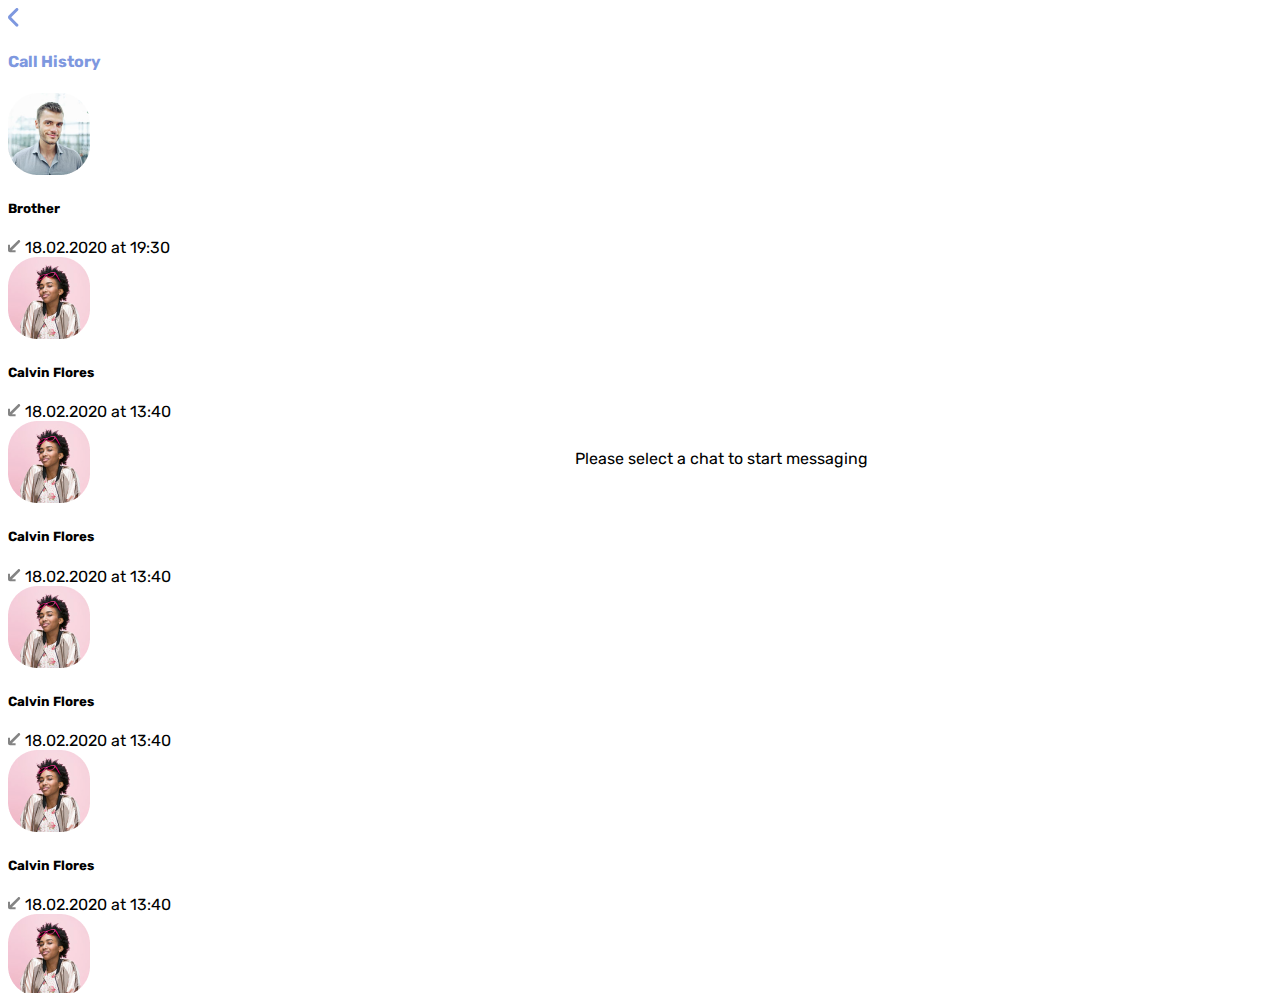
==== call_history.html @ b07d41be "Adding chat list & call history" ====
<!doctype html>
<html lang="en">
  <head>
    <!-- Required meta tags -->
    <meta charset="utf-8">
    <meta name="viewport" content="width=device-width, initial-scale=1">
    <!-- Bootstrap CSS -->
    <link href="https://cdn.jsdelivr.net/npm/bootstrap@5.0.0-beta2/dist/css/bootstrap.min.css" rel="stylesheet" integrity="sha384-BmbxuPwQa2lc/FVzBcNJ7UAyJxM6wuqIj61tLrc4wSX0szH/Ev+nYRRuWlolflfl" crossorigin="anonymous">
    <link href="style/style.css" rel="stylesheet"/>
    <meta name="description" content="call history page">
    <title>Call History</title>
  </head>
  <body class="bg-light overflow-hidden">
    <section class="container-fluid">
        <div class="row">
            <aside class="col-md-3 px-4 side bg-white py-3">
                <div class="d-flex align-items-center mb-3 mt-3">
                    <a href="chatlist.html" class='ps-0 float-md-start btn-lg back-btn'><img src="./style/images/back.svg" alt="..."/></a>
                    <h4 class="flex-grow-1 text-center text-purple mt-2">Call History</h4>
                </div>
                <div class="list">
                <div class="d-flex-grow-1 row my-3">
                    <div class="col-4">
                        <img src="./style/images/photos/photo2.png" class="img-fluid" alt="..."/>
                    </div>
                    <div class="col-8">
                        <div class="d-flex align-items-start row">
                            <h5 class="fw-bold text-lg-start">Brother</h5>
                            <span class="flex-grow-1 text-muted text-sm-start"><img src="style/images/Union.svg" class="img-fluid" alt="..."/> 18.02.2020 at 19:30</span>
                        </div>
                    </div>
                </div>
                <div class="d-flex-grow-1 row my-3">
                    <div class="col-4">
                        <img src="./style/images/photos/photo1.png" class="img-fluid" alt="..."/>
                    </div>
                    <div class="col-8">
                        <div class="d-flex align-items-start row">
                            <h5 class="fw-bold text-lg-start">Calvin Flores</h5>
                            <span class="flex-grow-1 text-danger text-sm-start"><img src="style/images/Union.svg" class="img-fluid" alt="..."/> 18.02.2020 at 13:40</span>
                        </div>
                    </div>
                </div>
                <div class="d-flex-grow-1 row my-3">
                    <div class="col-4">
                        <img src="./style/images/photos/photo1.png" class="img-fluid" alt="..."/>
                    </div>
                    <div class="col-8">
                        <div class="d-flex align-items-start row">
                            <h5 class="fw-bold text-lg-start">Calvin Flores</h5>
                            <span class="flex-grow-1 text-danger text-sm-start"><img src="style/images/Union.svg" class="img-fluid" alt="..."/> 18.02.2020 at 13:40</span>
                        </div>
                    </div>
                </div>
                <div class="d-flex-grow-1 row my-3">
                    <div class="col-4">
                        <img src="./style/images/photos/photo1.png" class="img-fluid" alt="..."/>
                    </div>
                    <div class="col-8">
                        <div class="d-flex align-items-start row">
                            <h5 class="fw-bold text-lg-start">Calvin Flores</h5>
                            <span class="flex-grow-1 text-danger text-sm-start"><img src="style/images/Union.svg" class="img-fluid" alt="..."/> 18.02.2020 at 13:40</span>
                        </div>
                    </div>
                </div>
                <div class="d-flex-grow-1 row my-3">
                    <div class="col-4">
                        <img src="./style/images/photos/photo1.png" class="img-fluid" alt="..."/>
                    </div>
                    <div class="col-8">
                        <div class="d-flex align-items-start row">
                            <h5 class="fw-bold text-lg-start">Calvin Flores</h5>
                            <span class="flex-grow-1 text-danger text-sm-start"><img src="style/images/Union.svg" class="img-fluid" alt="..."/> 18.02.2020 at 13:40</span>
                        </div>
                    </div>
                </div>
                <div class="d-flex-grow-1 row my-3">
                    <div class="col-4">
                        <img src="./style/images/photos/photo1.png" class="img-fluid" alt="..."/>
                    </div>
                    <div class="col-8">
                        <div class="d-flex align-items-start row">
                            <h5 class="fw-bold text-lg-start">Calvin Flores</h5>
                            <span class="flex-grow-1 text-danger text-sm-start"><img src="style/images/Union.svg" class="img-fluid" alt="..."/> 18.02.2020 at 13:40</span>
                        </div>
                    </div>
                </div>
                <div class="d-flex-grow-1 row my-3">
                    <div class="col-4">
                        <img src="./style/images/photos/photo1.png" class="img-fluid" alt="..."/>
                    </div>
                    <div class="col-8">
                        <div class="d-flex align-items-start row">
                            <h5 class="fw-bold text-lg-start">Calvin Flores</h5>
                            <span class="flex-grow-1 text-danger text-sm-start"><img src="style/images/Union.svg" class="img-fluid" alt="..."/> 18.02.2020 at 13:40</span>
                        </div>
                    </div>
                </div>
                <div class="d-flex-grow-1 row my-3">
                    <div class="col-4">
                        <img src="./style/images/photos/photo1.png" class="img-fluid" alt="..."/>
                    </div>
                    <div class="col-8">
                        <div class="d-flex align-items-start row">
                            <h5 class="fw-bold text-lg-start">Calvin Flores</h5>
                            <span class="flex-grow-1 text-danger text-sm-start"><img src="style/images/Union.svg" class="img-fluid" alt="..."/> 18.02.2020 at 13:40</span>
                        </div>
                    </div>
                </div>
            </div>
            </aside>
            <main class="col-md-9">
                <div class="splashscreen">
                    <span class="text-muted">Please select a chat to start messaging</span>
                </div>
            </main>
        </div>
    </section>
    <!-- <section class="container-fluid">
      <div class="row justify-content-center">
        <form class="auth card bg-white p-5 shadow-sm col-md-4">
            <div class="d-flex align-items-center my-1">
                <a href="./login.html" class='ps-0 float-md-start btn-lg back-btn' title="login page"><img src="./style/images/back.svg" alt="..."/></a>
                <h4 class="flex-grow-1 text-center text-purple">Forgot Password</h4>
            </div>
          <span class="text-start my-4">You’ll get messages soon on your e-mail </span>
          <div class="mb-5">
            <label for="exampleInputEmail1" class="form-text">Email</label>
            <input type="email" class="form-control input-line" id="exampleInputEmail1" aria-describedby="emailHelp" name="email">
          </div>
          <div class="d-grid gap-2">
            <button class="btn btn-lg btn-purple mb-1 rounded-pill my-3 py-3" type="button" name="send">Send</button>
          </div>
        </form>
      </div>
    </section> -->
    <!-- Option 1: Bootstrap Bundle with Popper -->
    <script src="https://cdn.jsdelivr.net/npm/bootstrap@5.0.0-beta2/dist/js/bootstrap.bundle.min.js" integrity="sha384-b5kHyXgcpbZJO/tY9Ul7kGkf1S0CWuKcCD38l8YkeH8z8QjE0GmW1gYU5S9FOnJ0" crossorigin="anonymous"></script>
    <!-- Option 2: Separate Popper and Bootstrap JS -->
    <!--
    <script src="https://cdn.jsdelivr.net/npm/@popperjs/core@2.6.0/dist/umd/popper.min.js" integrity="sha384-KsvD1yqQ1/1+IA7gi3P0tyJcT3vR+NdBTt13hSJ2lnve8agRGXTTyNaBYmCR/Nwi" crossorigin="anonymous"></script>
    <script src="https://cdn.jsdelivr.net/npm/bootstrap@5.0.0-beta2/dist/js/bootstrap.min.js" integrity="sha384-nsg8ua9HAw1y0W1btsyWgBklPnCUAFLuTMS2G72MMONqmOymq585AcH49TLBQObG" crossorigin="anonymous"></script>
    -->
  </body>
</html>
---- style/style.css ----
@import url('https://fonts.googleapis.com/css2?family=Rubik:wght@400;600&display=swap');
/* variable color root */
:root{
    --purple : #7E98DF;
    --lightpurple :#99b0f0;
}

/* Set font pada content di body */
body{
    font-family: 'Rubik', sans-serif;
}

/* background color purple */
.bg-purple{
    background-color: var(--purple);
}

/* Splash screen */
.splashscreen{
	display: flex;
    align-items: center;
    justify-content: center;
    height: 100vh;
}

.list{
    overflow-y: auto;
    max-height: 100vh;
}

.list::-webkit-scrollbar{
    display: none;
}
/* navigation active */
.active{
    background-color: var(--purple);
    width: 50%;
    border-radius: 50px;
}

/* form register, form login, form forgot password */
.auth{
    margin-top: 5vh;
    margin-bottom: 5vh;
    border-radius: 20px;
    min-height: 100vh;
    border: none;
}

/* input field line */
.input-line {
    width: 100%;
    background-color: transparent;
    border-radius: 0;
    outline: none;
    outline-style: none;
    border-top: none;
    border-left: none;
    border-right: none;
    border-bottom: solid #000000 1px;
    padding: 1vh 10px;
}

/* efek input password */
.password{
    letter-spacing: 0.5em;
}

/* styling icon back */
.back-btn{
    z-index: 1;
    outline: none;
    border: none;
    background: none;
    cursor: pointer;
    color: var(--purple);
}

/* styling icon eye*/
.toogle-btn{
    position: relative;
    z-index: 1;
    float: right;
    outline: none;
    border: none;
    background: none;
    top: -40px;
    cursor: pointer;
    padding: 0;
    margin: 0;
}
/* styling side */
.side{
    float: left;
    min-height: 100vh;
}
article{
 min-height: 100vh;
}
/* styling text color purple */
.text-purple{
    color: var(--purple);
    text-decoration: none;
}

/* button bakcground purple */
.btn-purple{
    color: white;
    background-color: var(--purple);
    transition: 1.0s;
    font-weight: 600;
}

/* button outline purple */
.btn-outline-purple{
    color: var(--purple);
    border: 1px solid var(--purple);
    transition: 1.0s;
    font-weight: 600;
}

.text-danger{
    fill: red;
}

/* input-line focus */
input.input-line:focus{
    outline: 0 !important;
    box-shadow: none !important;
    background: none !important;
}

/* button outline purple hover */
.btn-outline-purple:hover{
    color: white;
    background-color: var(--purple);
}

/* button puprle hover */
.btn-purple:hover{
    color: black;
    background-color: var(--lightpurple);
}

/* media on layar 1024 pixel */
@media (max-width: 1024px){
    .auth{
        margin: 0;
        padding: 0;
        min-height: 100vh;
        min-width: 60vw;
        border-radius: 0px;
        overflow: hidden;
    }
}
/* media on layar maximal 768 pixel */
@media (max-width: 720px){
    main{
        display: none;
    }
}
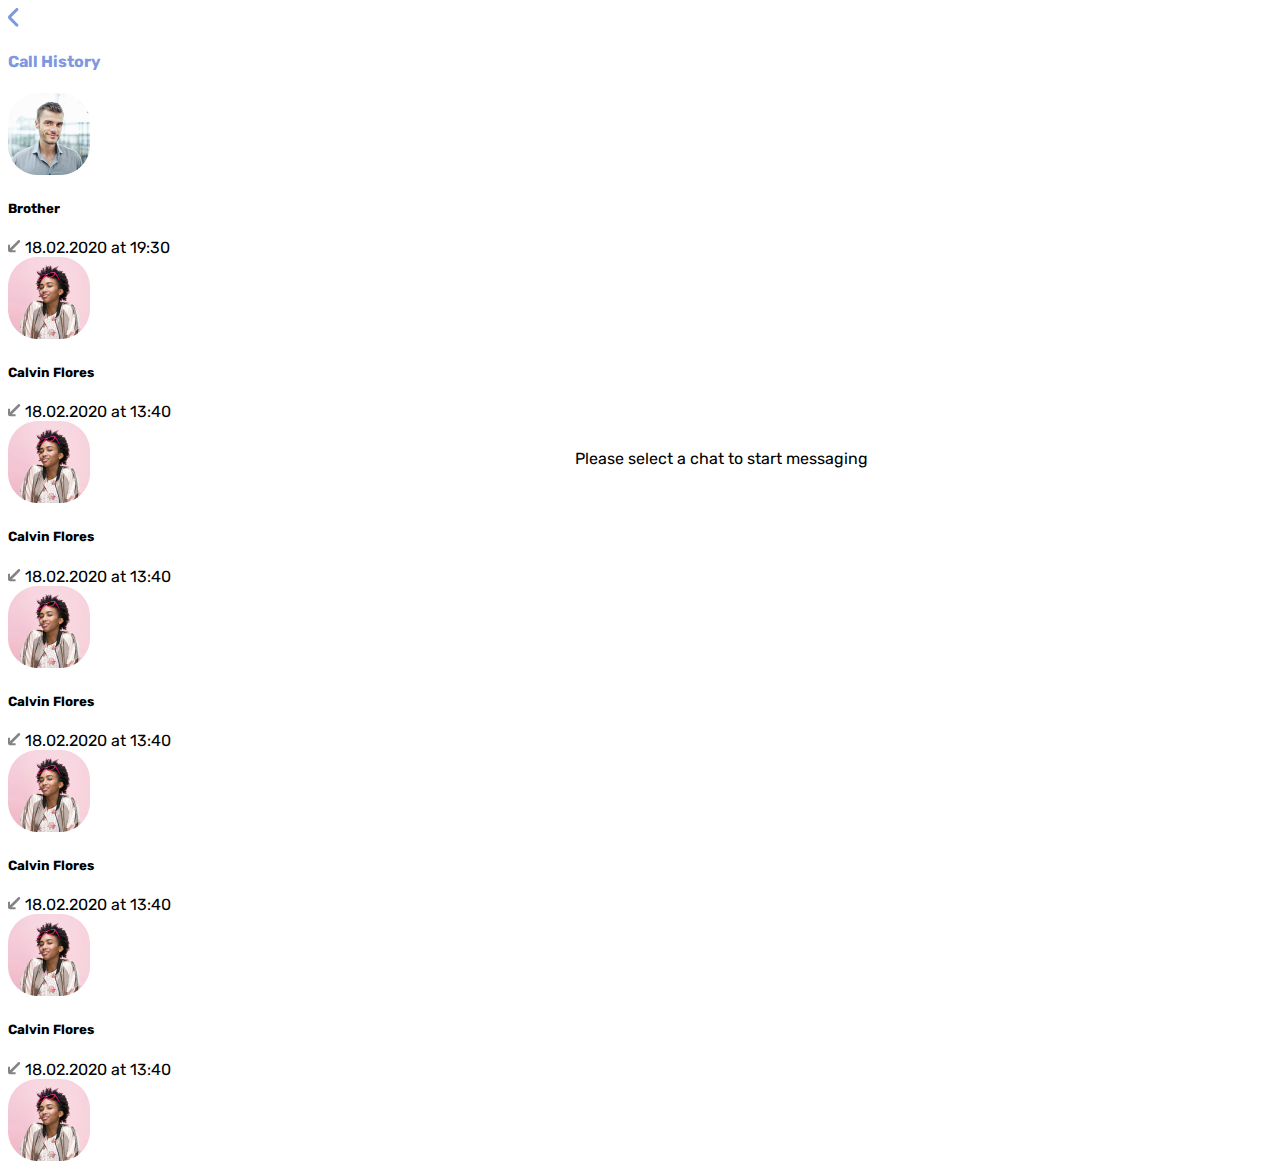
==== commit 12852a9a: "update login register dll." ====
--- a/call_history.html
+++ b/call_history.html
@@ -4,8 +4,11 @@
     <!-- Required meta tags -->
     <meta charset="utf-8">
     <meta name="viewport" content="width=device-width, initial-scale=1">
-    <!-- Bootstrap CSS -->
+    <!-- Bootstrap CDN CSS -->
     <link href="https://cdn.jsdelivr.net/npm/bootstrap@5.0.0-beta2/dist/css/bootstrap.min.css" rel="stylesheet" integrity="sha384-BmbxuPwQa2lc/FVzBcNJ7UAyJxM6wuqIj61tLrc4wSX0szH/Ev+nYRRuWlolflfl" crossorigin="anonymous">
+    <!-- internal bootstrap css -->
+    <link href="style/bootstrap/css/bootstrap.min.css" rel="stylesheet"/>
+    
     <link href="style/style.css" rel="stylesheet"/>
     <meta name="description" content="call history page">
     <title>Call History</title>
@@ -116,30 +119,9 @@
             </main>
         </div>
     </section>
-    <!-- <section class="container-fluid">
-      <div class="row justify-content-center">
-        <form class="auth card bg-white p-5 shadow-sm col-md-4">
-            <div class="d-flex align-items-center my-1">
-                <a href="./login.html" class='ps-0 float-md-start btn-lg back-btn' title="login page"><img src="./style/images/back.svg" alt="..."/></a>
-                <h4 class="flex-grow-1 text-center text-purple">Forgot Password</h4>
-            </div>
-          <span class="text-start my-4">You’ll get messages soon on your e-mail </span>
-          <div class="mb-5">
-            <label for="exampleInputEmail1" class="form-text">Email</label>
-            <input type="email" class="form-control input-line" id="exampleInputEmail1" aria-describedby="emailHelp" name="email">
-          </div>
-          <div class="d-grid gap-2">
-            <button class="btn btn-lg btn-purple mb-1 rounded-pill my-3 py-3" type="button" name="send">Send</button>
-          </div>
-        </form>
-      </div>
-    </section> -->
-    <!-- Option 1: Bootstrap Bundle with Popper -->
+    <!-- Option 1: Bootstrap Bundle with Popper CDN -->
     <script src="https://cdn.jsdelivr.net/npm/bootstrap@5.0.0-beta2/dist/js/bootstrap.bundle.min.js" integrity="sha384-b5kHyXgcpbZJO/tY9Ul7kGkf1S0CWuKcCD38l8YkeH8z8QjE0GmW1gYU5S9FOnJ0" crossorigin="anonymous"></script>
-    <!-- Option 2: Separate Popper and Bootstrap JS -->
-    <!--
-    <script src="https://cdn.jsdelivr.net/npm/@popperjs/core@2.6.0/dist/umd/popper.min.js" integrity="sha384-KsvD1yqQ1/1+IA7gi3P0tyJcT3vR+NdBTt13hSJ2lnve8agRGXTTyNaBYmCR/Nwi" crossorigin="anonymous"></script>
-    <script src="https://cdn.jsdelivr.net/npm/bootstrap@5.0.0-beta2/dist/js/bootstrap.min.js" integrity="sha384-nsg8ua9HAw1y0W1btsyWgBklPnCUAFLuTMS2G72MMONqmOymq585AcH49TLBQObG" crossorigin="anonymous"></script>
-    -->
+    <!-- Option1: Bootstrap Bundle with Popper Internal-->
+    <script src="style/bootstrap/js/bootstrap.bundle.min.js" integrity="sha384-b5kHyXgcpbZJO/tY9Ul7kGkf1S0CWuKcCD38l8YkeH8z8QjE0GmW1gYU5S9FOnJ0" crossorigin="anonymous"></script>
   </body>
 </html>--- a/style/style.css
+++ b/style/style.css
@@ -15,6 +15,10 @@
     background-color: var(--purple);
 }
 
+.icon{
+    margin: 0;
+    padding: 0;
+}
 /* Splash screen */
 .splashscreen{
 	display: flex;
@@ -26,6 +30,7 @@
 .list{
     overflow-y: auto;
     max-height: 100vh;
+    padding-bottom: 20vh;
 }
 
 .list::-webkit-scrollbar{
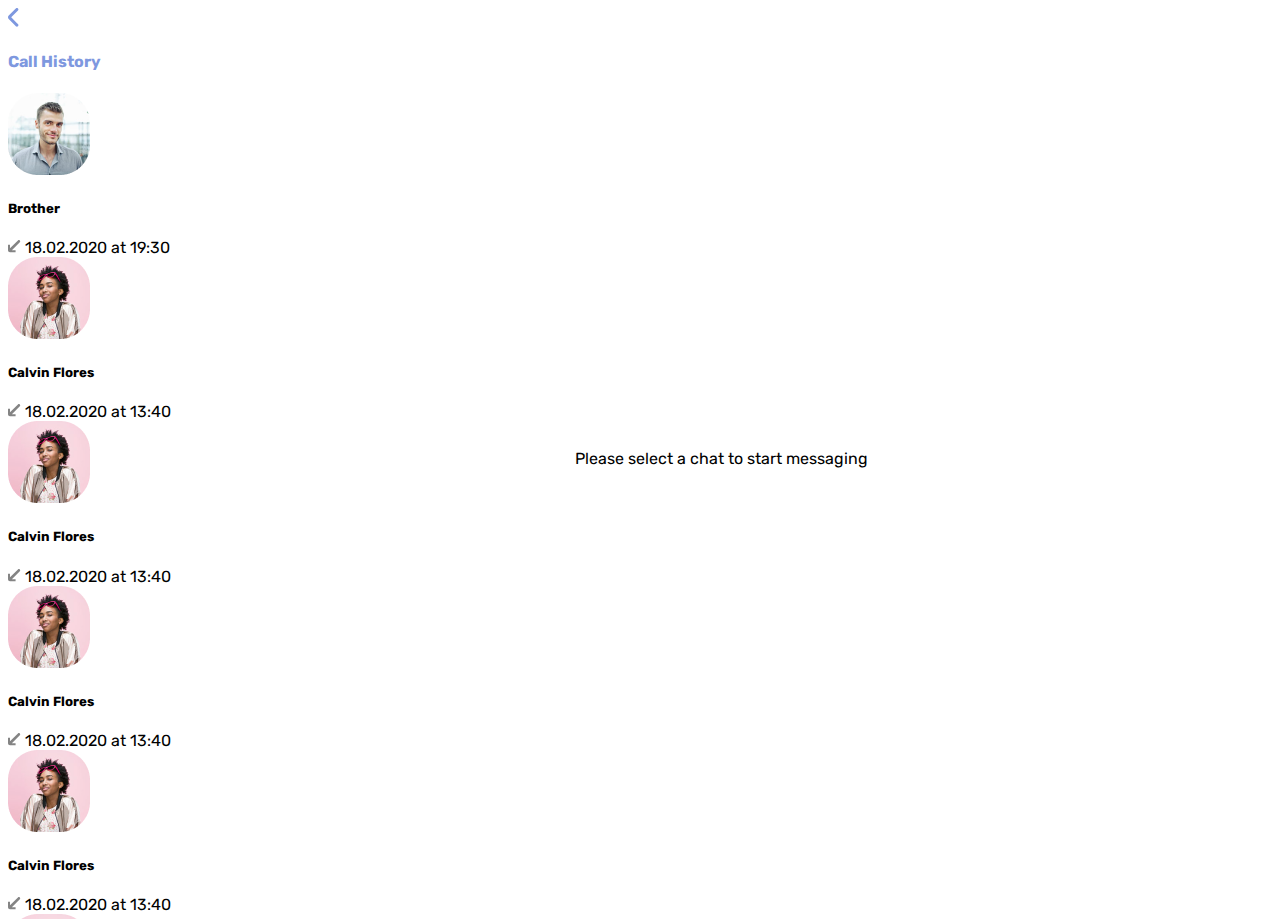
==== commit 89594490: "adding and fixing list chat ad history call" ====
--- a/call_history.html
+++ b/call_history.html
@@ -112,7 +112,7 @@
                 </div>
             </div>
             </aside>
-            <main class="col-md-9">
+            <main class="col-md-9 py-3">
                 <div class="splashscreen">
                     <span class="text-muted">Please select a chat to start messaging</span>
                 </div>
--- a/style/style.css
+++ b/style/style.css
@@ -1,4 +1,6 @@
+/* importing font family rubik */
 @import url('https://fonts.googleapis.com/css2?family=Rubik:wght@400;600&display=swap');
+
 /* variable color root */
 :root{
     --purple : #7E98DF;
@@ -18,6 +20,7 @@
 .icon{
     margin: 0;
     padding: 0;
+    border: none;
 }
 /* Splash screen */
 .splashscreen{
@@ -29,20 +32,23 @@
 
 .list{
     overflow-y: auto;
-    max-height: 100vh;
-    padding-bottom: 20vh;
+    overflow-x: hidden;
+    max-height: 90vh;
+    padding-bottom: 1em;
 }
 
-.list::-webkit-scrollbar{
-    display: none;
-}
 /* navigation active */
 .active{
     background-color: var(--purple);
-    width: 50%;
-    border-radius: 50px;
+    padding: 1em;
+    width: 100%;
+    color: white;
+    text-decoration: none;
 }
-
+.text-black{
+    color: black;
+    text-decoration: none;
+}
 /* form register, form login, form forgot password */
 .auth{
     margin-top: 5vh;
@@ -81,6 +87,22 @@
     color: var(--purple);
 }
 
+/* styling search box */
+.search-box{
+    border: none;
+    margin: 0;
+    padding: 0;
+}
+
+/* layout filter */
+.filter{
+    text-align: center;
+    max-width: auto;
+    overflow-x: scroll;
+    overflow-y: hidden;
+    max-height: auto;
+}
+
 /* styling icon eye*/
 .toogle-btn{
     position: relative;
@@ -94,14 +116,13 @@
     padding: 0;
     margin: 0;
 }
+
 /* styling side */
 .side{
     float: left;
     min-height: 100vh;
 }
-article{
- min-height: 100vh;
-}
+
 /* styling text color purple */
 .text-purple{
     color: var(--purple);
@@ -115,7 +136,6 @@
     transition: 1.0s;
     font-weight: 600;
 }
-
 /* button outline purple */
 .btn-outline-purple{
     color: var(--purple);
@@ -124,8 +144,9 @@
     font-weight: 600;
 }
 
-.text-danger{
-    fill: red;
+.search-box input:focus{
+    outline: 0 !important;
+    box-shadow: none !important;
 }
 
 /* input-line focus */
@@ -147,6 +168,11 @@
     background-color: var(--lightpurple);
 }
 
+/* scrollbar webkit */
+.list::-webkit-scrollbar, .filter::-webkit-scrollbar{
+    display: none;
+}
+
 /* media on layar 1024 pixel */
 @media (max-width: 1024px){
     .auth{
@@ -158,6 +184,7 @@
         overflow: hidden;
     }
 }
+
 /* media on layar maximal 768 pixel */
 @media (max-width: 720px){
     main{
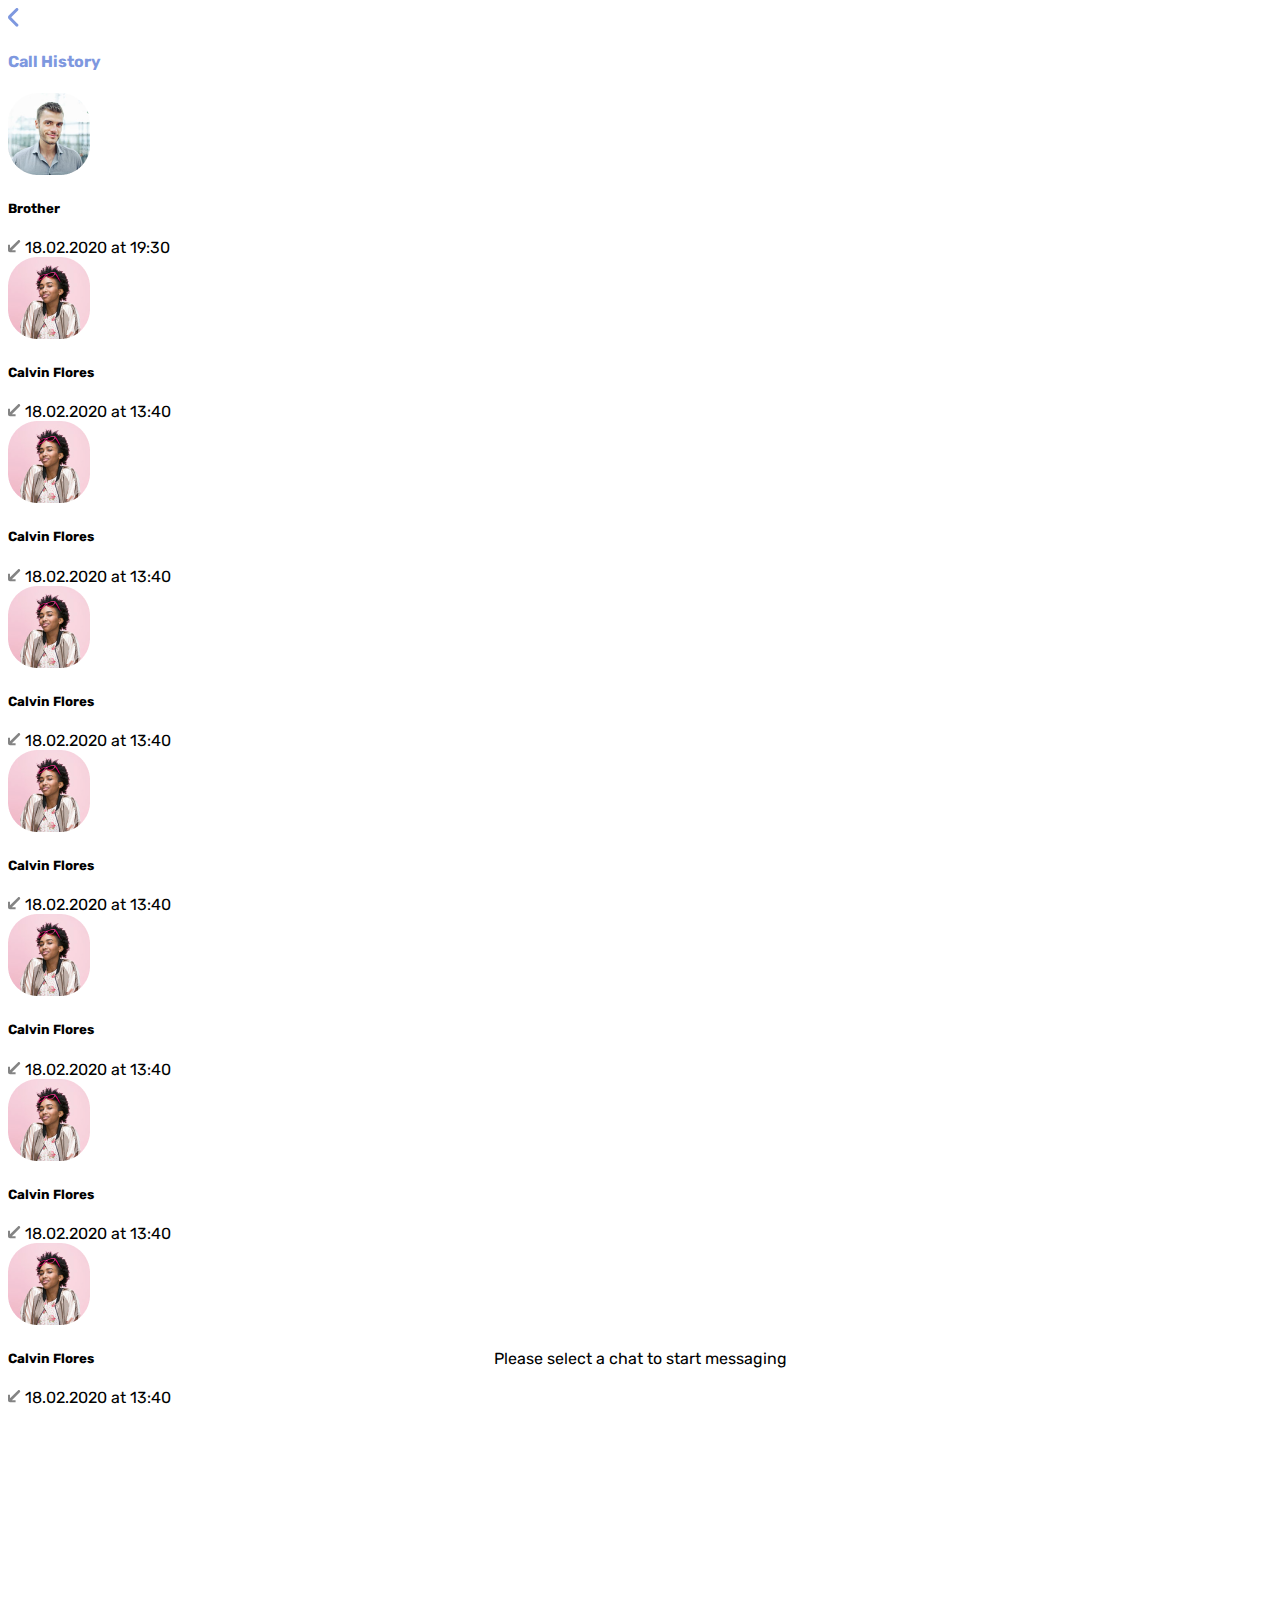
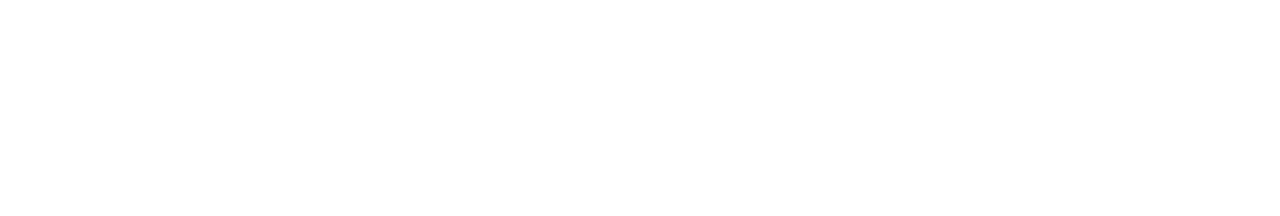
==== commit b16ab2d1: "adding new fitur" ====
--- a/call_history.html
+++ b/call_history.html
@@ -6,8 +6,8 @@
     <meta name="viewport" content="width=device-width, initial-scale=1">
     <!-- Bootstrap CDN CSS -->
     <link href="https://cdn.jsdelivr.net/npm/bootstrap@5.0.0-beta2/dist/css/bootstrap.min.css" rel="stylesheet" integrity="sha384-BmbxuPwQa2lc/FVzBcNJ7UAyJxM6wuqIj61tLrc4wSX0szH/Ev+nYRRuWlolflfl" crossorigin="anonymous">
-    <!-- internal bootstrap css -->
-    <link href="style/bootstrap/css/bootstrap.min.css" rel="stylesheet"/>
+    <!-- internal bootstrap css 
+    <link href="style/bootstrap/css/bootstrap.min.css" rel="stylesheet"/> -->
     
     <link href="style/style.css" rel="stylesheet"/>
     <meta name="description" content="call history page">
@@ -16,19 +16,19 @@
   <body class="bg-light overflow-hidden">
     <section class="container-fluid">
         <div class="row">
-            <aside class="col-md-3 px-4 side bg-white py-3">
+            <aside class="col-md-3 px-4 bg-white py-3">
                 <div class="d-flex align-items-center mb-3 mt-3">
                     <a href="chatlist.html" class='ps-0 float-md-start btn-lg back-btn'><img src="./style/images/back.svg" alt="..."/></a>
                     <h4 class="flex-grow-1 text-center text-purple mt-2">Call History</h4>
                 </div>
-                <div class="list">
+                <div class="list-call">
                 <div class="d-flex-grow-1 row my-3">
                     <div class="col-4">
                         <img src="./style/images/photos/photo2.png" class="img-fluid" alt="..."/>
                     </div>
                     <div class="col-8">
                         <div class="d-flex align-items-start row">
-                            <h5 class="fw-bold text-lg-start">Brother</h5>
+                            <h5 class="fw-bold text-md-start">Brother</h5>
                             <span class="flex-grow-1 text-muted text-sm-start"><img src="style/images/Union.svg" class="img-fluid" alt="..."/> 18.02.2020 at 19:30</span>
                         </div>
                     </div>
@@ -112,7 +112,7 @@
                 </div>
             </div>
             </aside>
-            <main class="col-md-9 py-3">
+            <main class="col-sm-9 py-3">
                 <div class="splashscreen">
                     <span class="text-muted">Please select a chat to start messaging</span>
                 </div>
--- a/style/style.css
+++ b/style/style.css
@@ -1,6 +1,9 @@
 /* importing font family rubik */
 @import url('https://fonts.googleapis.com/css2?family=Rubik:wght@400;600&display=swap');
 
+main{
+    height: 100vh;
+}
 /* variable color root */
 :root{
     --purple : #7E98DF;
@@ -16,11 +19,20 @@
 .bg-purple{
     background-color: var(--purple);
 }
-
+aside #menu{
+    display: none;
+}
 .icon{
     margin: 0;
     padding: 0;
     border: none;
+}
+.bg-purple-icon{
+    background: #7E98DF;
+    border-radius: 50%;
+    padding: 2%;
+    text-align: center;
+    color: white;
 }
 /* Splash screen */
 .splashscreen{
@@ -29,11 +41,35 @@
     justify-content: center;
     height: 100vh;
 }
-
+.photo{
+    max-height: 3em;
+}
+
+.head-list{
+    height: 10vh;
+}
+/* aside */
+aside{
+    max-height: 100vh;
+}
+
+/* list chat list*/
 .list{
     overflow-y: auto;
     overflow-x: hidden;
-    max-height: 90vh;
+    height: 80vh;
+    padding-bottom: 1em;
+}
+
+.footer-list{
+    height: 10vh;
+}
+
+/* list call history*/
+.list-call{
+    overflow-y: auto;
+    overflow-x: hidden;
+    height: 90%;
     padding-bottom: 1em;
 }
 
@@ -45,10 +81,14 @@
     color: white;
     text-decoration: none;
 }
+
+/* text black */
 .text-black{
+    font-weight: 500;
     color: black;
     text-decoration: none;
 }
+
 /* form register, form login, form forgot password */
 .auth{
     margin-top: 5vh;
@@ -117,12 +157,6 @@
     margin: 0;
 }
 
-/* styling side */
-.side{
-    float: left;
-    min-height: 100vh;
-}
-
 /* styling text color purple */
 .text-purple{
     color: var(--purple);
@@ -169,7 +203,7 @@
 }
 
 /* scrollbar webkit */
-.list::-webkit-scrollbar, .filter::-webkit-scrollbar{
+.list::-webkit-scrollbar, .filter::-webkit-scrollbar, .list-call::-webkit-scrollbar{
     display: none;
 }
 
@@ -183,11 +217,19 @@
         border-radius: 0px;
         overflow: hidden;
     }
+    aside{
+        min-width: 40vw;
+    }
 }
 
 /* media on layar maximal 768 pixel */
-@media (max-width: 720px){
+@media (max-width: 600px){
     main{
         display: none;
     }
+    aside{
+        margin: 0;
+        min-width: 40vw;
+        max-height: auto;
+    }
 }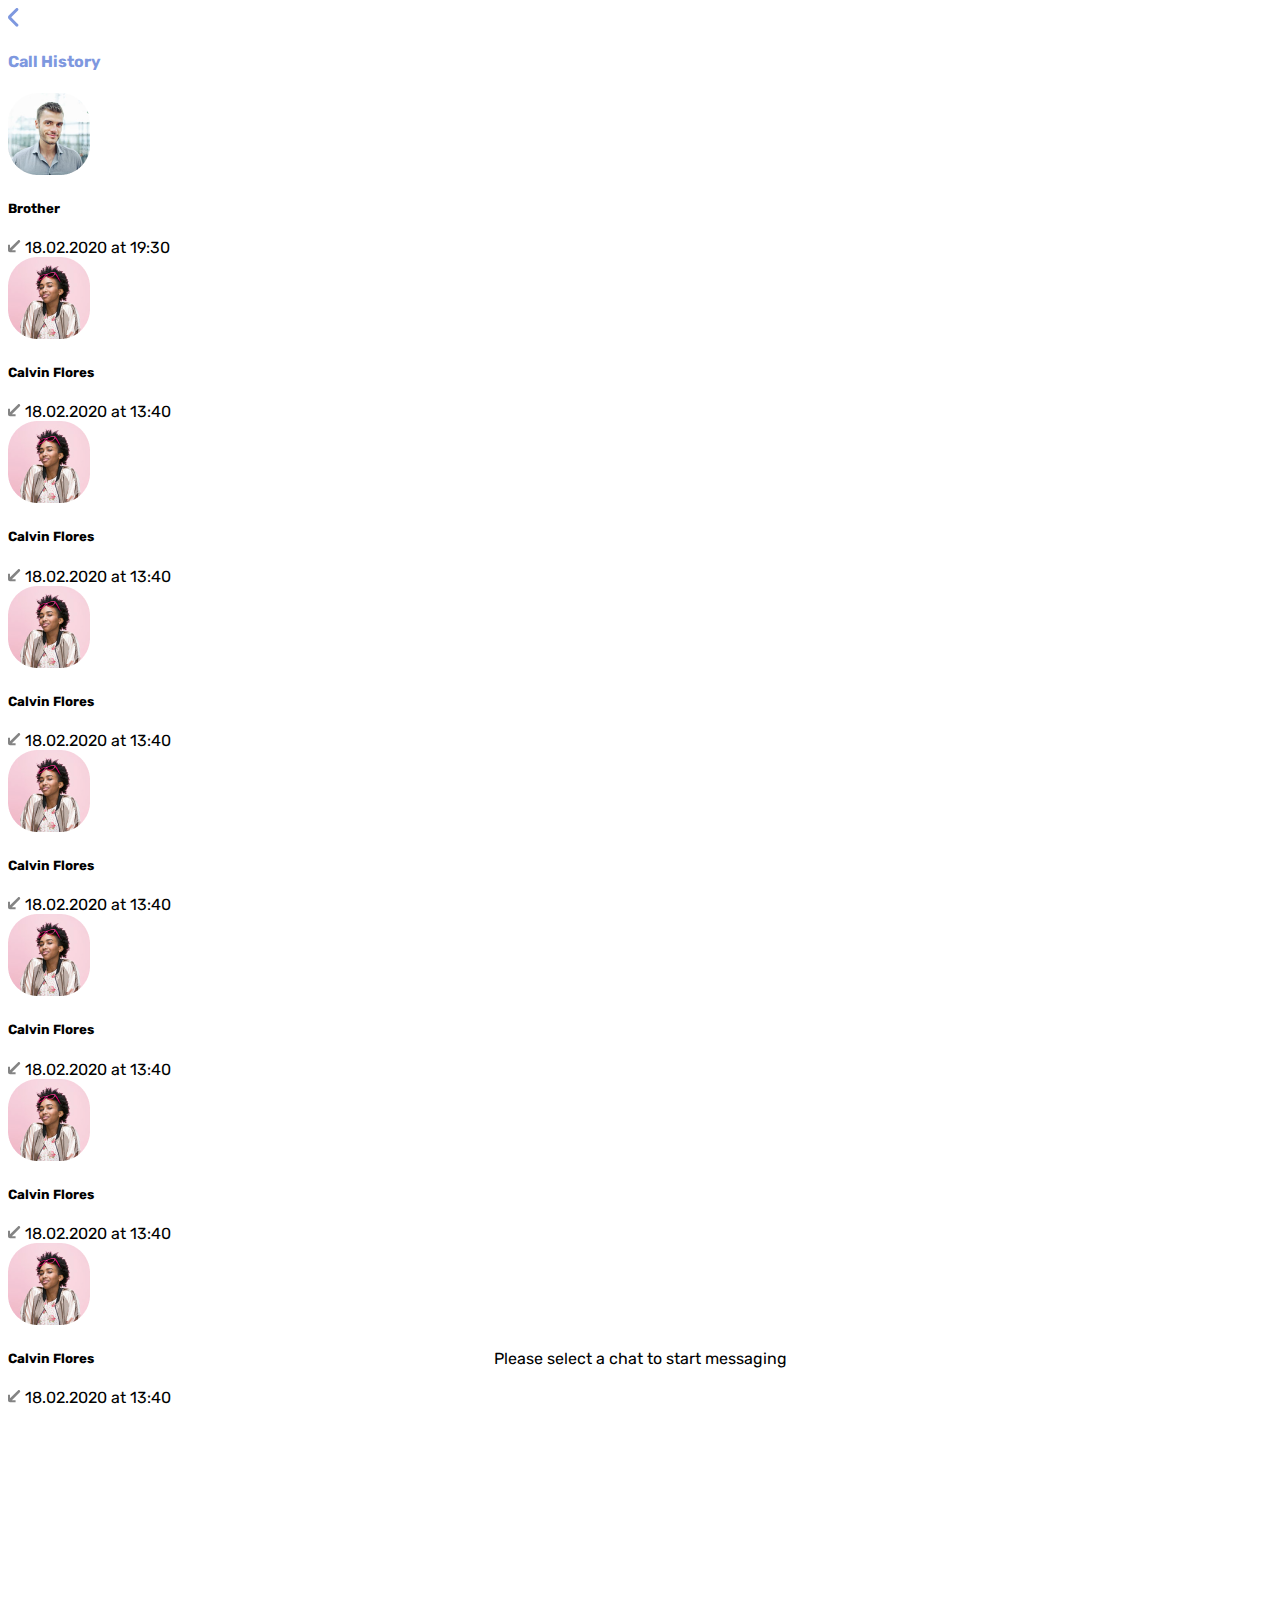
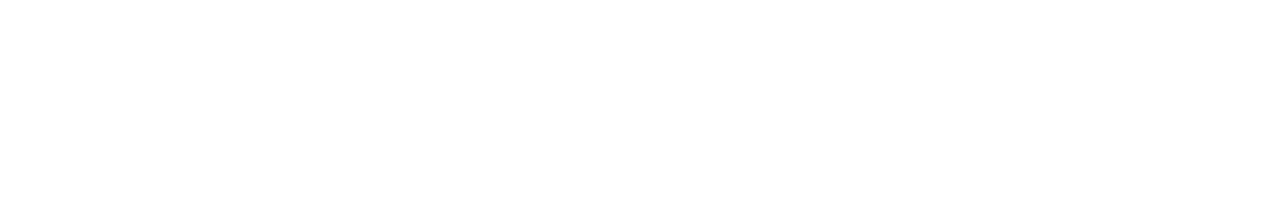
==== commit 125a99b2: "adding many fitur" ====
--- a/call_history.html
+++ b/call_history.html
@@ -16,7 +16,7 @@
   <body class="bg-light overflow-hidden">
     <section class="container-fluid">
         <div class="row">
-            <aside class="col-md-3 px-4 bg-white py-3">
+            <aside class="col-sm-3 d-block col-md-5 d-block col-lg-3 d-block px-4 bg-white">
                 <div class="d-flex align-items-center mb-3 mt-3">
                     <a href="chatlist.html" class='ps-0 float-md-start btn-lg back-btn'><img src="./style/images/back.svg" alt="..."/></a>
                     <h4 class="flex-grow-1 text-center text-purple mt-2">Call History</h4>
--- a/style/style.css
+++ b/style/style.css
@@ -1,32 +1,40 @@
 /* importing font family rubik */
 @import url('https://fonts.googleapis.com/css2?family=Rubik:wght@400;600&display=swap');
 
-main{
-    height: 100vh;
-}
 /* variable color root */
 :root{
     --purple : #7E98DF;
     --lightpurple :#99b0f0;
 }
 
+small a{
+    text-decoration: none;
+    color: black;
+}
+
 /* Set font pada content di body */
 body{
     font-family: 'Rubik', sans-serif;
+    max-height: 100vh;
 }
 
 /* background color purple */
 .bg-purple{
     background-color: var(--purple);
 }
-aside #menu{
+/* hidden menu */
+aside #menu, #call-dialog{
     display: none;
 }
+
+/* for icon */
 .icon{
     margin: 0;
     padding: 0;
     border: none;
 }
+
+/* background color purple */
 .bg-purple-icon{
     background: #7E98DF;
     border-radius: 50%;
@@ -34,6 +42,7 @@
     text-align: center;
     color: white;
 }
+
 /* Splash screen */
 .splashscreen{
 	display: flex;
@@ -41,28 +50,26 @@
     justify-content: center;
     height: 100vh;
 }
-.photo{
-    max-height: 3em;
-}
-
-.head-list{
-    height: 10vh;
-}
-/* aside */
-aside{
-    max-height: 100vh;
-}
 
 /* list chat list*/
 .list{
     overflow-y: auto;
     overflow-x: hidden;
-    height: 80vh;
+    height: 65vh;
     padding-bottom: 1em;
 }
 
-.footer-list{
-    height: 10vh;
+/* list message */
+.list-message{
+    overflow-y: auto;
+    overflow-x: hidden;
+    height: 76vh;
+    padding-bottom: 1em;
+}
+
+/* for teks input message */
+.footer-list, .head-list{
+    height: 12vh;
 }
 
 /* list call history*/
@@ -73,9 +80,12 @@
     padding-bottom: 1em;
 }
 
+main, aside{
+    max-height: 100vh;
+}
+
 /* navigation active */
 .active{
-    background-color: var(--purple);
     padding: 1em;
     width: 100%;
     color: white;
@@ -127,22 +137,60 @@
     color: var(--purple);
 }
 
+.dialog-call{
+    border-radius: 30px;
+}
+
 /* styling search box */
 .search-box{
     border: none;
-    margin: 0;
-    padding: 0;
-}
-
+    height: 3em;
+    padding: 1em;
+}
+
+/* btn-group-call*/
+.call{
+    border: none;
+}
+.call:hover{
+    border-radius: 20px;
+}
+/* icon search */
+.icon{
+    border-top-left-radius: 15px;
+    border-bottom-left-radius: 15px;
+}
+
+/* field search */
+.field{
+    border-top-right-radius: 15px;
+    border-bottom-right-radius: 15px;
+}
 /* layout filter */
 .filter{
     text-align: center;
     max-width: auto;
     overflow-x: scroll;
     overflow-y: hidden;
+    min-height: 10vh;
     max-height: auto;
 }
 
+/* Menu panel */
+.menu-panel-right{
+    height: auto;
+    width: auto;
+}
+.menu-panel-right{
+    border-top-left-radius: 15px;
+    border-top-right-radius: 15px;
+    border-bottom-left-radius: 15px;
+}
+.bg-image{
+    background-image: url('./images/photos/Background.png') ;
+    background-size: cover;
+    height: 60vh;
+}
 /* styling icon eye*/
 .toogle-btn{
     position: relative;
@@ -215,21 +263,16 @@
         min-height: 100vh;
         min-width: 60vw;
         border-radius: 0px;
-        overflow: hidden;
     }
+
     aside{
-        min-width: 40vw;
+        max-width: 40vw;
     }
 }
 
 /* media on layar maximal 768 pixel */
 @media (max-width: 600px){
-    main{
-        display: none;
-    }
     aside{
-        margin: 0;
-        min-width: 40vw;
-        max-height: auto;
+        max-width: 40vw;
     }
 }